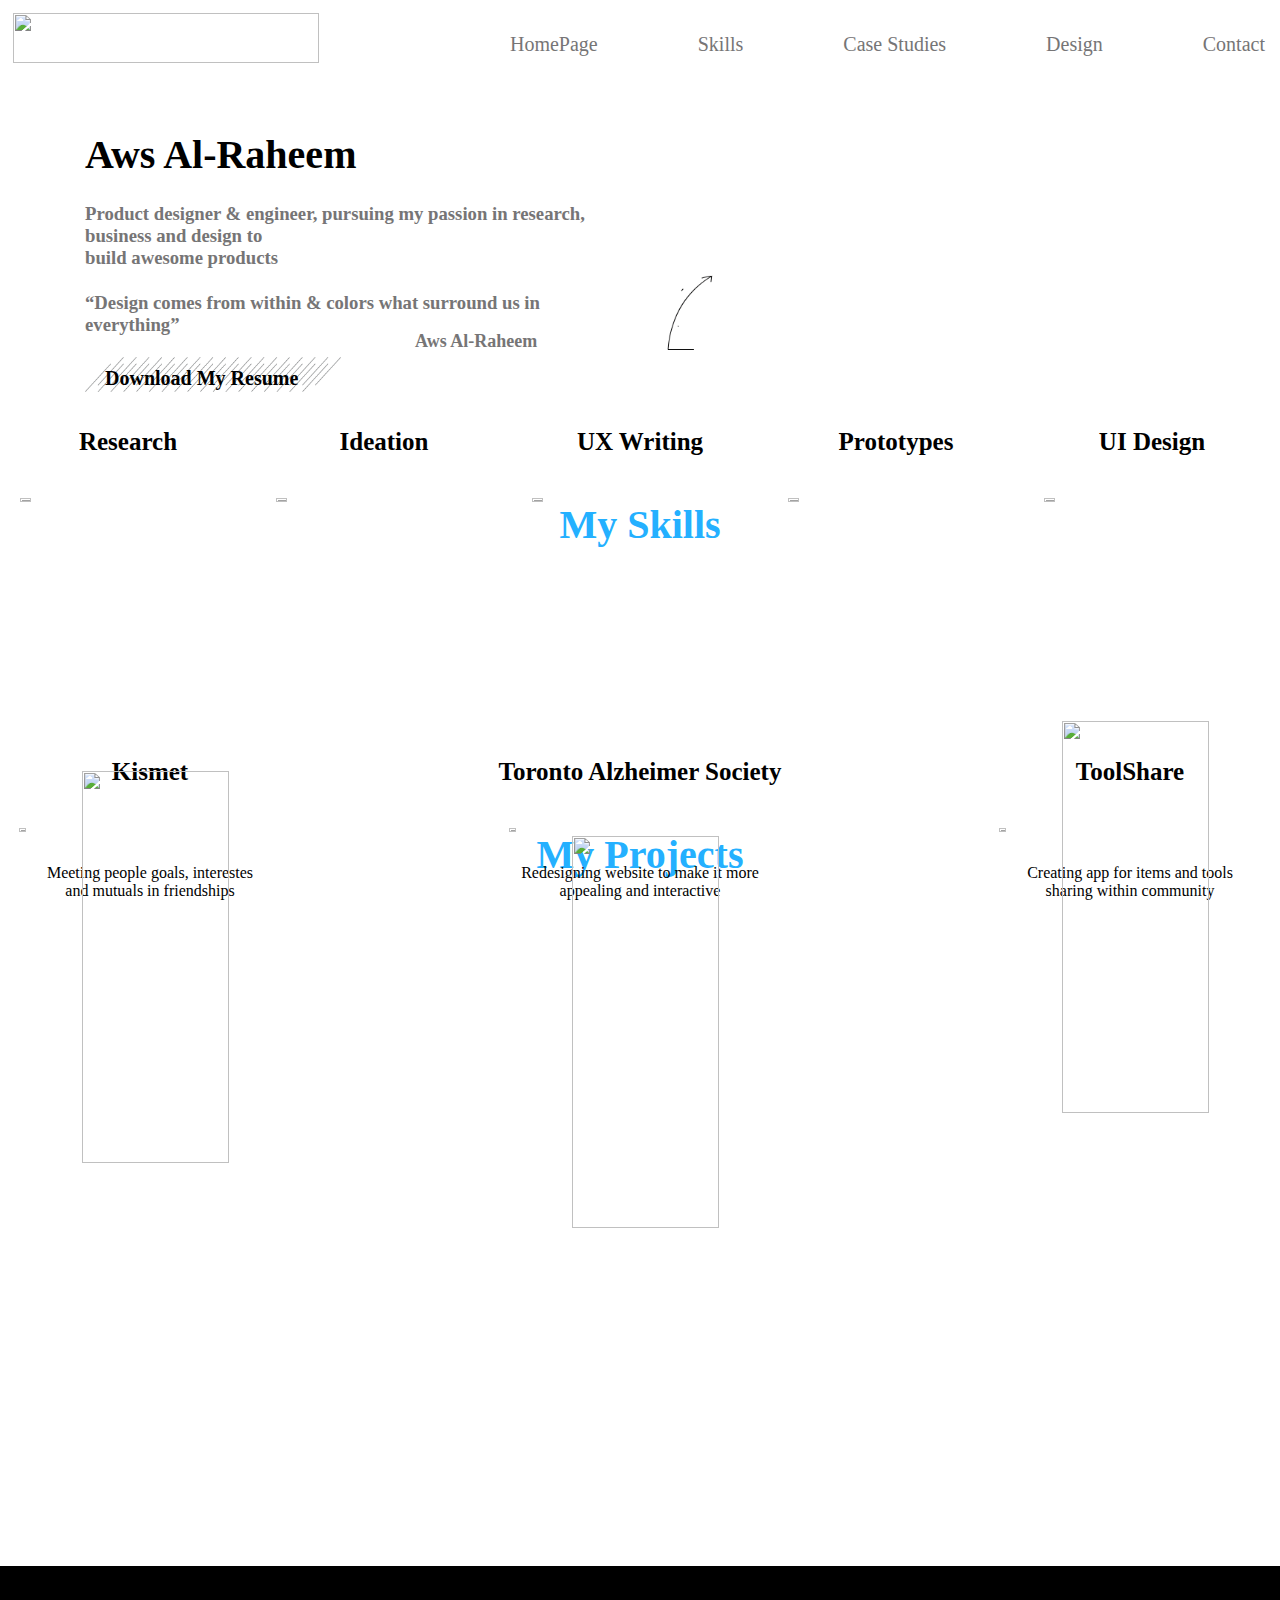
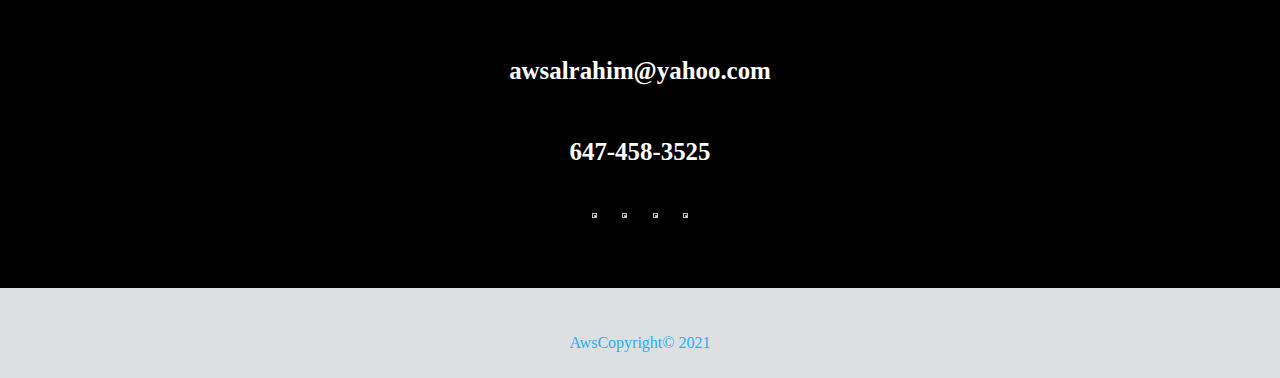
==== index.html @ 3f3c2563 "New Changes" ====
<meta http-equiv='cache-control' content='no-cache'> 
<meta http-equiv='expires' content='0'> 
<meta http-equiv='pragma' content='no-cache'>
<!DOCTYPE html>
<html>
<head>
  <title> Aws Website </title>
    <link href="css/style.css" rel="stylesheet" type="text/css">

<script src="https://code.jquery.com/jquery-3.5.0.js"></script>


    <script type="text/javascript" src="js/index.js"></script>


</head>
    <body>
       <section id="allTop">
        <header class="navigation">
    		<div class="logo">
    			<img src="images/LogoN.svg" height="100%">
    		</div>
    		<nav>
    			
    				<a href="index.html"> HomePage </a>
    				<a href="skills.html"> Skills </a>
                    <div class="dropdown">
                    Case Studies
                    <div class="dropdown-content">
                    <a href="Kismet.html"> kismet </a>
                    <a href="Alz.html"> Toronto Alzheimer Society </a>
                    <a href="ToolShare.html"> ToolShare </a>
                    </div>
                    </div>
                    <a href="design.html"> Design  </a>
    				<a href="#contact"> Contact </a>
    			
    		</nav>
    	</header>

        <section class="herolmg">
            <div> 
                    <h1> Aws Al-Raheem </h1>
                    <h3> Product designer & engineer, pursuing my passion in research, business and design to <br> build awesome products
                    </h3>
                    <br>
                    <h3>
                        “Design comes from within & colors what surround us in everything”
                    </h3>
                    <h6> Aws Al-Raheem </h6>
                    <div>
                    <img src="images/buttonBg.png" class="buttonBg">
                    <h4 class="RS"> <a href="https://drive.google.com/file/d/1uNgOQWkAwRAryi5BASYyyR2ioVtMFkZ4/view?usp=sharing">
                    Download My Resume
                     </a> </h4>
                     </div>
            </div>
                    <img src="images/Hero_Animate.gif" class="hero">
            </section>
    </section>

            <section class="mySkills">

            <h2> My Skills </h2>

            <div class="illus">
            <div class="card"> <h5> <a href="skills.html#skillsResearch">  Research </a> </h5>
                <img src="images/iconR.svg" height="20%">
            </div>

            <div class="card"> <h5> <a href="skills.html#skillsIdeation">  Ideation </a> </h5>
                <img src="images/iconI.svg" height="20%">
            </div>

            <div class="card"> <h5> <a href="skills.html#skillsInfo">  UX Writing </a> </h5>
                <img src="images/iconW.svg" height="20%">
            </div>
            
            <div class="card"> <h5> <a href="skills.html#skillsPrototypes">  Prototypes </a> </h5>
                <img src="images/iconP.svg" height="20%">
            </div>

            <div class="card"> <h5> <a href="skills.html#skillsUI">  UI Design </a> </h5>
                <img src="images/iconUI.svg" height="20%">
            </div>

            </div>
        </section>


<div class="myProjects">
            <h2> My Projects </h2>
                 <div class="illus">
                <div class="card"> <h5> <a href="Kismet.html">  Kismet </a> </h5>
                <img src="images/iconK.svg" height="15%">
                <p> Meeting people goals, interestes <br> and mutuals in friendships </p>
            </div>

            <div class="card"> <h5> <a href="Alz.html">  Toronto Alzheimer Society </a> </h5>
                <img src="images/iconA.svg" height="15%">
            <p> Redesigning website to make it more appealing and interactive</p>
            </div>

            <div class="card"> <h5> <a href="ToolShare.html">  ToolShare </a> </h5>
                <img src="images/iconT.svg" height="15%">
            <p> Creating app for items and tools <br> sharing within community</p>
            </div>
</div>

<div class="projectsImg">

            <div class="card"> 
                    <img src="images/homepageK.png" class="imagePK">
            </div>

            <div class="card"> 
                    <img src="images/homepageALZ.png" class="imagePA">
            </div>

            <div class="card"> 
                    <img src="images/homepageTS.png" class="imagePT">
            </div>
</div>

       <!-- Footer -->
<footer id="contact">
  <div class="Mail">
    <h5>
        awsalrahim@yahoo.com
    </h5>
  </div>
  <div class="Mob">
    <h5 class="hMob">
        647-458-3525
    </h5>
  </div>
  <div class="Soc">
    <a href="https://www.linkedin.com/in/aws-al-raheem/" class="linkS"> <img src="images/LinW.svg" width="50%"> </a>
    <a href="https://www.instagram.com/aws_uxdesign/" class="linkS"> <img src="images/InsW.svg" width="50%"> </a>
    <a href="https://www.pinterest.ca/aalraheem" class="linkS"> <img src="images/PinW.svg" width="50%"> </a>
    <a href="https://medium.com/@awsius" class="linkS"> <img src="images/MedW.svg" width="50%"> </a>
  </div>

</footer>

  <!-- Copyright -->
  <div class="copyright">

  <p> AwsCopyright© 2021 </p>

  </div>
  <!-- Copyright -->
<!-- Footer -->

	</body>
</html>
---- css/style.css ----
body {
      margin: 0px;
      max-width: 100%;
      overflow-x: hidden;
}

body a:hover{
       color: #24B0FF;
}

body a:click{
       color: black;
}

#allTop {
             background-image: url("../images/heroGlass.png");
             background-size: 1440px;
             background-repeat: no-repeat;
             background-position-x: center;
             margin-top: -50px;
             margin-right: -50px;
}


.logo {
    width: 23%;
    height: 50px;
    padding: 1%;
    text-align: left;
    margin-top: 50px;
}

.navigation {
             display: flex;
             justify-content: space-between;
}

nav {
     display: flex;
     color: #767576;
     margin-top: 33px;
     margin-right: 15px;
}

nav a {
    padding: 50px;
    font-size: 20px;
    font-family: Inter;
    color: #767576;
}

a{
  text-decoration: none;
}


.dropdown {
    padding: 50px;
    font-size: 20px;
    font-family: Inter;
    color: #767576;
}

/* The container <div> - needed to position the dropdown content */
.dropdown {
  position: relative;
  display: inline-block;
}

/* Dropdown Content (Hidden by Default) */
.dropdown-content {
  display: none;
  position: absolute;
  background-color: #f1f1f1;
  min-width: 160px;
  box-shadow: 0px 8px 16px 0px rgba(0,0,0,0.2);
  z-index: 1;
}

/* Links inside the dropdown */
.dropdown-content a {
  color: black;
  padding: 12px 16px;
  text-decoration: none;
  display: block;
}

/* Change color of dropdown links on hover */
.dropdown-content a:hover {background-color: #ddd;}

/* Show the dropdown menu on hover */
.dropdown:hover .dropdown-content {display: block;}

/* Change the background color of the dropdown button when the dropdown content is shown */
.dropdown:hover .dropbtn {background-color: #3e8e41;}

.herolmg {
          display: flex;
          height: 400px;
          padding: 25px; 
          margin-top: -50px ;  
          justify-content: space-around; 
}


.mySkills {
          height: 450px;
          justify-content: space-around;
          color: black;

}

.illus {
          display: flex;  
          justify-content: space-around;
          color: black;
          justify-content: space-between;
          margin-top: -200px;
}                                                                               

.card {   display: flex;
          width: 300px;
          flex-direction: column;
          justify-content: center;
          text-align: center;
}

.myProjects {
          height: 450px;
          justify-content: space-around;
          margin-top: -120px;

}

.projectsImg {
          height: 800px;
          justify-content: space-between;
          margin-top: -120px;
          display: flex;  
          color: black;
          margin-top: -200px;

}

h1 {
    font-size: 40px;
    font-family: Lato regular;
    margin-left: 60px;
    margin-top: 50px;
    margin-bottom: 25px;
}

h2 {
    font-size: 40px;
    text-align: center;
    font-family: Lato;
    padding: 5px;
    color: #24B0FF;
    margin-top: -10px;
}

h3{
    margin-left: 60px;
    font-family: inter thin;
    margin-top: 0px;
    margin-bottom: 5px;
    color: #767576;
}

h6 {
    font-size: 18px;
    margin: 5px;
}

h4 a{
     color: black;
}

h5 a{ 
      color: black;
       }

h6 a{
     color: #0071a1;
     font-family: inter;
}

.Projects h3 {
             color: #0071a1;
             font-size: 40px;
             font-family: lato;
             text-align: center;
             margin: 100px 0px 25px 0px;
}

#allTop h4{
           font-family: Perpetua;
           font-size: 20px;
           margin-left: 80px;
           margin-top: -25px;
}

.Projects h4 {
             color: black;
             font-size: 22px regular;
             font-family: inter;
             text-align: center;
}

.illus h5 {
    text-align: center;
    font-size: 25px;
    font-family: Lato;
}



#allTop h6{
           font-family: Kunstler Script thin;
           margin-left: 390px;
           margin-top: -10px;
           color: #767576;
}

p{
    font-family: inter;
}

.buttonBg {
           width: 45%;
           margin-left: 60px;
}

.imagePK {
          margin-top: -130px;
          width: 70%;
          margin-left: 50px;
}

.imagePA {
          margin-top: 0px;
          width: 70%;
          margin-left: 50px;
}

.imagePT {
          margin-top: -230px;  
          width: 70%; 
          margin-left: 50px;
}

footer {
        background-color: #000000;
        margin: 50px 0px 0px -50px;
        padding: 50px;
        background-repeat: no-repeat;
        background-size: 100%;
        text-align: center;
        color: white;
        margin-right: -50px;
        font-size: 30px;
        font-family: inter;
}

.Mail {
      display: flex;
      justify-content: center;
      margin-bottom: -30px;
}

.Mob {
      display: flex;
      justify-content: center;
}


.Soc {
      display: flex;
      justify-content: center;
}

.linkS {
        margin: 0.4%;
}

.copyright {
         background-color: #DEDFE0;
         height: 60px;
         color: #24B0FF;
         text-align: center;
         font-family: Lato;
         padding: 30px 0px 0px 0px;
         margin-right: -50px;
}

.copyright p{
             margin-left: -50px;
}
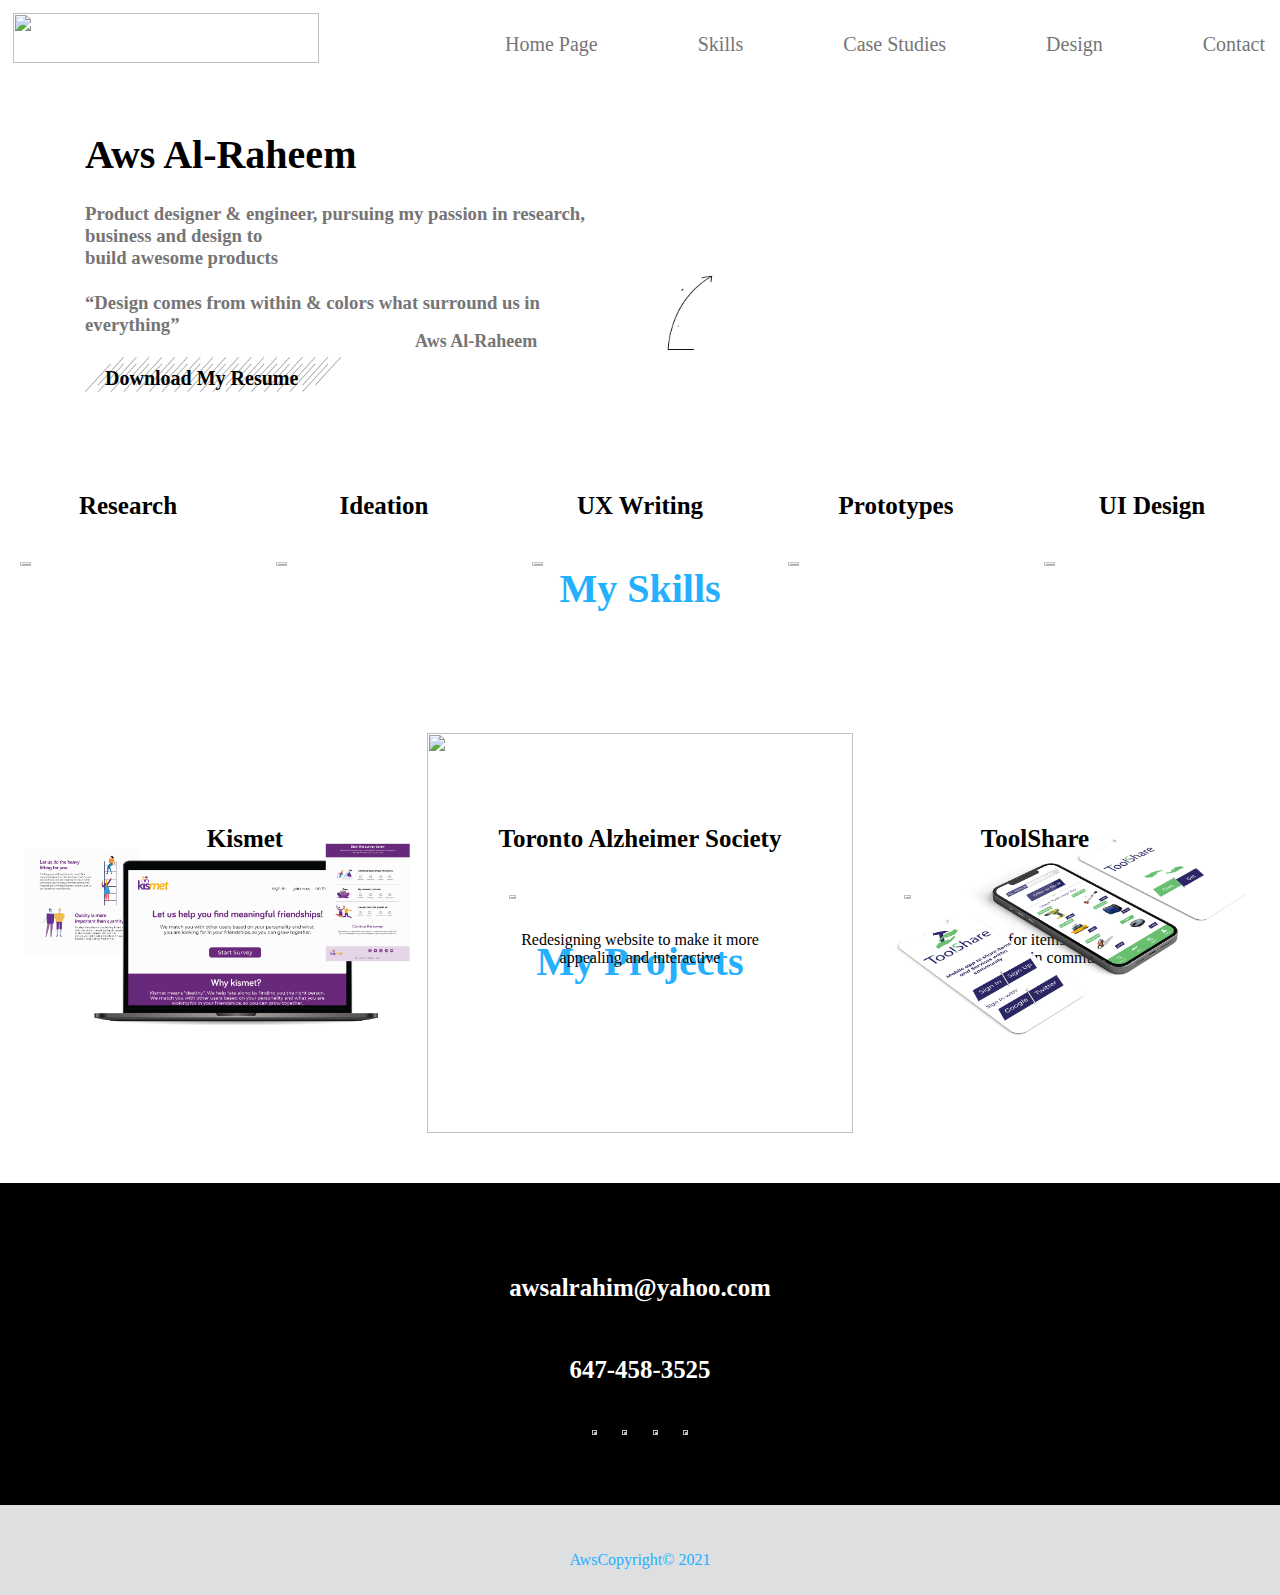
==== commit ad66441e: "New Updates 31/1" ====
--- a/index.html
+++ b/index.html
@@ -22,14 +22,14 @@
     		</div>
     		<nav>
     			
-    				<a href="index.html"> HomePage </a>
+    				<a href="index.html"> Home Page </a>
     				<a href="skills.html"> Skills </a>
                     <div class="dropdown">
                     Case Studies
                     <div class="dropdown-content">
                     <a href="Kismet.html"> kismet </a>
-                    <a href="Alz.html"> Toronto Alzheimer Society </a>
-                    <a href="ToolShare.html"> ToolShare </a>
+                    <a href="ALZ.html"> Toronto Alzheimer Society </a>
+                    <a href="TOOLSHARE.html"> ToolShare </a>
                     </div>
                     </div>
                     <a href="design.html"> Design  </a>
@@ -90,10 +90,10 @@
 
 <div class="myProjects">
             <h2> My Projects </h2>
-                 <div class="illus">
+                 <div class="illus2">
                 <div class="card"> <h5> <a href="Kismet.html">  Kismet </a> </h5>
                 <img src="images/iconK.svg" height="15%">
-                <p> Meeting people goals, interestes <br> and mutuals in friendships </p>
+                <p> Making friends with mutual goals, interests and personalities</p>
             </div>
 
             <div class="card"> <h5> <a href="Alz.html">  Toronto Alzheimer Society </a> </h5>
@@ -103,22 +103,22 @@
 
             <div class="card"> <h5> <a href="ToolShare.html">  ToolShare </a> </h5>
                 <img src="images/iconT.svg" height="15%">
-            <p> Creating app for items and tools <br> sharing within community</p>
+            <p> Creating app for items and services <br> sharing within community</p>
             </div>
 </div>
 
 <div class="projectsImg">
 
-            <div class="card"> 
-                    <img src="images/homepageK.png" class="imagePK">
+            <div class="cardP">
+                    <img src="images/mockupK.png" class="imagePK">
             </div>
 
-            <div class="card"> 
-                    <img src="images/homepageALZ.png" class="imagePA">
+            <div class="cardP"> 
+                    <img src="images/mockupALZ.png" class="imagePA">
             </div>
 
-            <div class="card"> 
-                    <img src="images/homepageTS.png" class="imagePT">
+            <div class="cardP"> 
+                    <img src="images/mockupTS.png" class="imagePT">
             </div>
 </div>
 
--- a/css/style.css
+++ b/css/style.css
@@ -71,18 +71,18 @@
 .dropdown-content {
   display: none;
   position: absolute;
-  background-color: #f1f1f1;
-  min-width: 160px;
-  box-shadow: 0px 8px 16px 0px rgba(0,0,0,0.2);
+  min-width: 200px;
   z-index: 1;
 }
 
 /* Links inside the dropdown */
 .dropdown-content a {
   color: black;
-  padding: 12px 16px;
+  padding: 5px 7px;
   text-decoration: none;
   display: block;
+  font-size: 17px;
+  border-bottom: 1px solid;
 }
 
 /* Change color of dropdown links on hover */
@@ -102,11 +102,11 @@
           justify-content: space-around; 
 }
 
-
 .mySkills {
           height: 450px;
           justify-content: space-around;
           color: black;
+          margin-top: 5%;
 
 }
 
@@ -116,7 +116,17 @@
           color: black;
           justify-content: space-between;
           margin-top: -200px;
-}                                                                               
+}
+
+
+.illus2{
+          display: flex;  
+          justify-content: space-around;
+          color: black;
+          justify-content: space-evenly;
+          margin-top: -240px;
+}
+
 
 .card {   display: flex;
           width: 300px;
@@ -127,19 +137,25 @@
 
 .myProjects {
           height: 450px;
-          justify-content: space-around;
-          margin-top: -120px;
+          justify-content: space-evenly;
+          margin-top: -6%;
 
 }
 
 .projectsImg {
-          height: 800px;
-          justify-content: space-between;
-          margin-top: -120px;
+          height: 400px;
+          justify-content: space-evenly;
           display: flex;  
           color: black;
-          margin-top: -200px;
-
+          margin-top: -250px;
+
+}
+
+.cardP {   display: flex;
+          width: 500px;
+          flex-direction: column;
+          justify-content: center;
+          text-align: center;
 }
 
 h1 {
@@ -213,6 +229,12 @@
     font-family: Lato;
 }
 
+.illus2 h5 {
+    text-align: center;
+    font-size: 25px;
+    font-family: Lato;
+}
+
 
 
 #allTop h6{
@@ -232,21 +254,21 @@
 }
 
 .imagePK {
-          margin-top: -130px;
-          width: 70%;
-          margin-left: 50px;
+          margin-top: 20px;
+          width: 91%;
+          margin-left: 25px;
 }
 
 .imagePA {
           margin-top: 0px;
-          width: 70%;
-          margin-left: 50px;
+          width: 100%;
+          margin-left: 0px;
 }
 
 .imagePT {
-          margin-top: -230px;  
-          width: 70%; 
-          margin-left: 50px;
+          margin-top: 0px;  
+          width: 90%; 
+          margin-left: 25px;
 }
 
 footer {
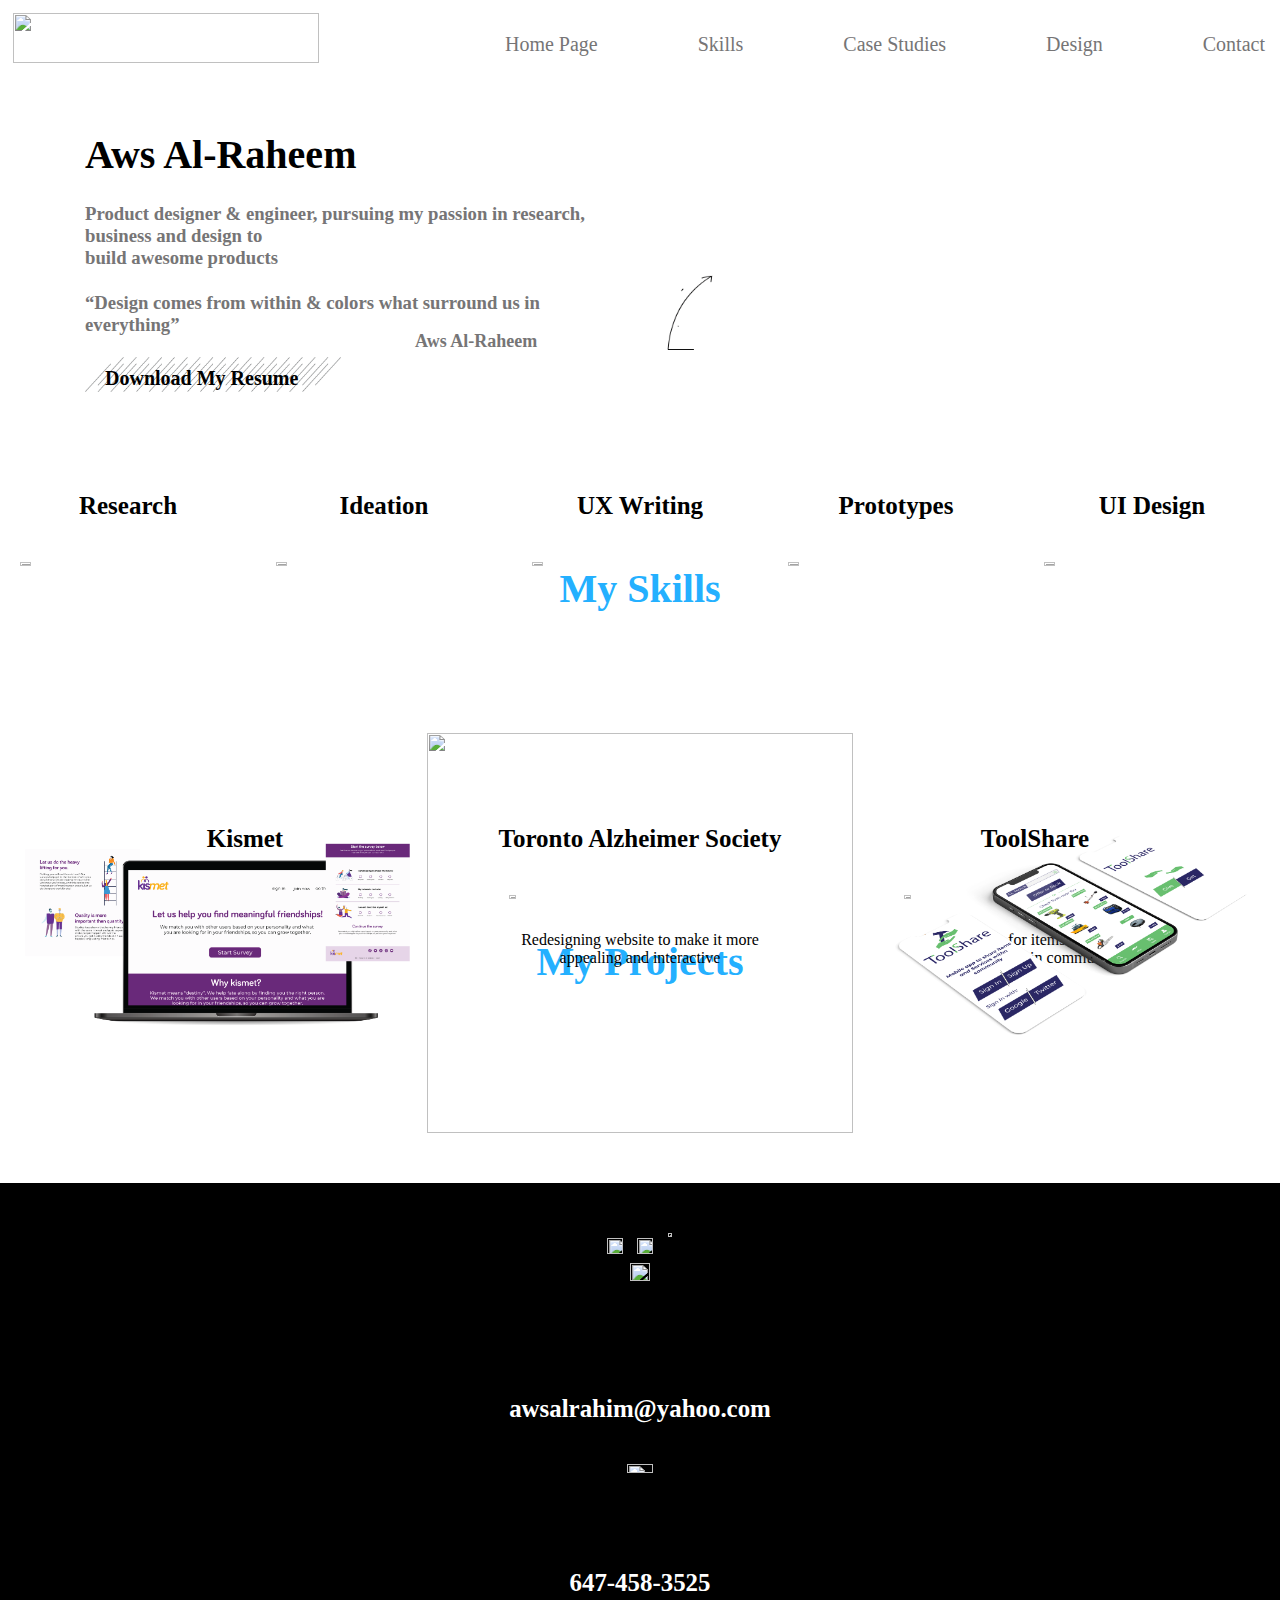
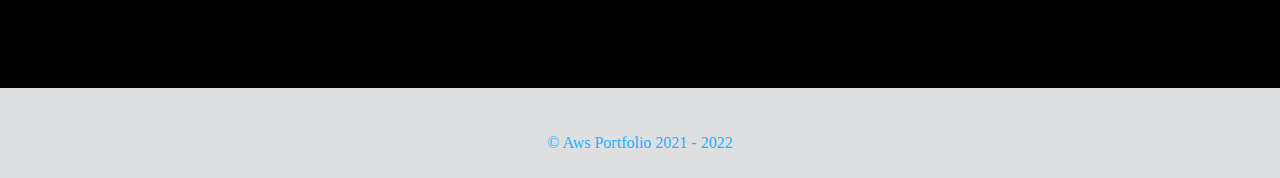
==== commit 2d7f0a37: "Resume Link Update" ====
--- a/index.html
+++ b/index.html
@@ -50,7 +50,7 @@
                     <h6> Aws Al-Raheem </h6>
                     <div>
                     <img src="images/buttonBg.png" class="buttonBg">
-                    <h4 class="RS"> <a href="https://drive.google.com/file/d/1uNgOQWkAwRAryi5BASYyyR2ioVtMFkZ4/view?usp=sharing">
+                    <h4 class="RS"> <a href="https://drive.google.com/file/d/1Q3GQJCObKP7v-r8GgvjfImMaF0Z6QRyA/view?usp=sharing">
                     Download My Resume
                      </a> </h4>
                      </div>
@@ -122,31 +122,36 @@
             </div>
 </div>
 
-       <!-- Footer -->
+<!-- Footer -->
 <footer id="contact">
-  <div class="Mail">
-    <h5>
+
+   <div class="Soc">
+    <a href="https://www.linkedin.com/in/aws-al-raheem/" class="Links"> <img src="images/LinW.svg" width="90%"> </a>
+    <a href="https://www.instagram.com/aws_uxdesign/" class="Links"> <img src="images/InsW.svg" width="90%"> </a>
+
+   <a href="https://aws-star.github.io/innovi/" class=" ii"> <img src="images/ii.svg" width="25%"> </a>
+   </div>
+<div class="EP">
+  <div class="Con">
+    <img src="images/email.png" width="12.5%" height="20%" class="eImg">
+    <h5 class="Em">
         awsalrahim@yahoo.com
     </h5>
-  </div>
-  <div class="Mob">
-    <h5 class="hMob">
+    </div>
+    <div class="con">
+    <img src="images/phone.png" width="14%" height="14%" class="pImg">
+    <h5 class="num">
         647-458-3525
     </h5>
   </div>
-  <div class="Soc">
-    <a href="https://www.linkedin.com/in/aws-al-raheem/" class="linkS"> <img src="images/LinW.svg" width="50%"> </a>
-    <a href="https://www.instagram.com/aws_uxdesign/" class="linkS"> <img src="images/InsW.svg" width="50%"> </a>
-    <a href="https://www.pinterest.ca/aalraheem" class="linkS"> <img src="images/PinW.svg" width="50%"> </a>
-    <a href="https://medium.com/@awsius" class="linkS"> <img src="images/MedW.svg" width="50%"> </a>
-  </div>
+</div>
 
 </footer>
 
   <!-- Copyright -->
   <div class="copyright">
 
-  <p> AwsCopyright© 2021 </p>
+  <p> © Aws Portfolio 2021 - 2022</p>
 
   </div>
   <!-- Copyright -->
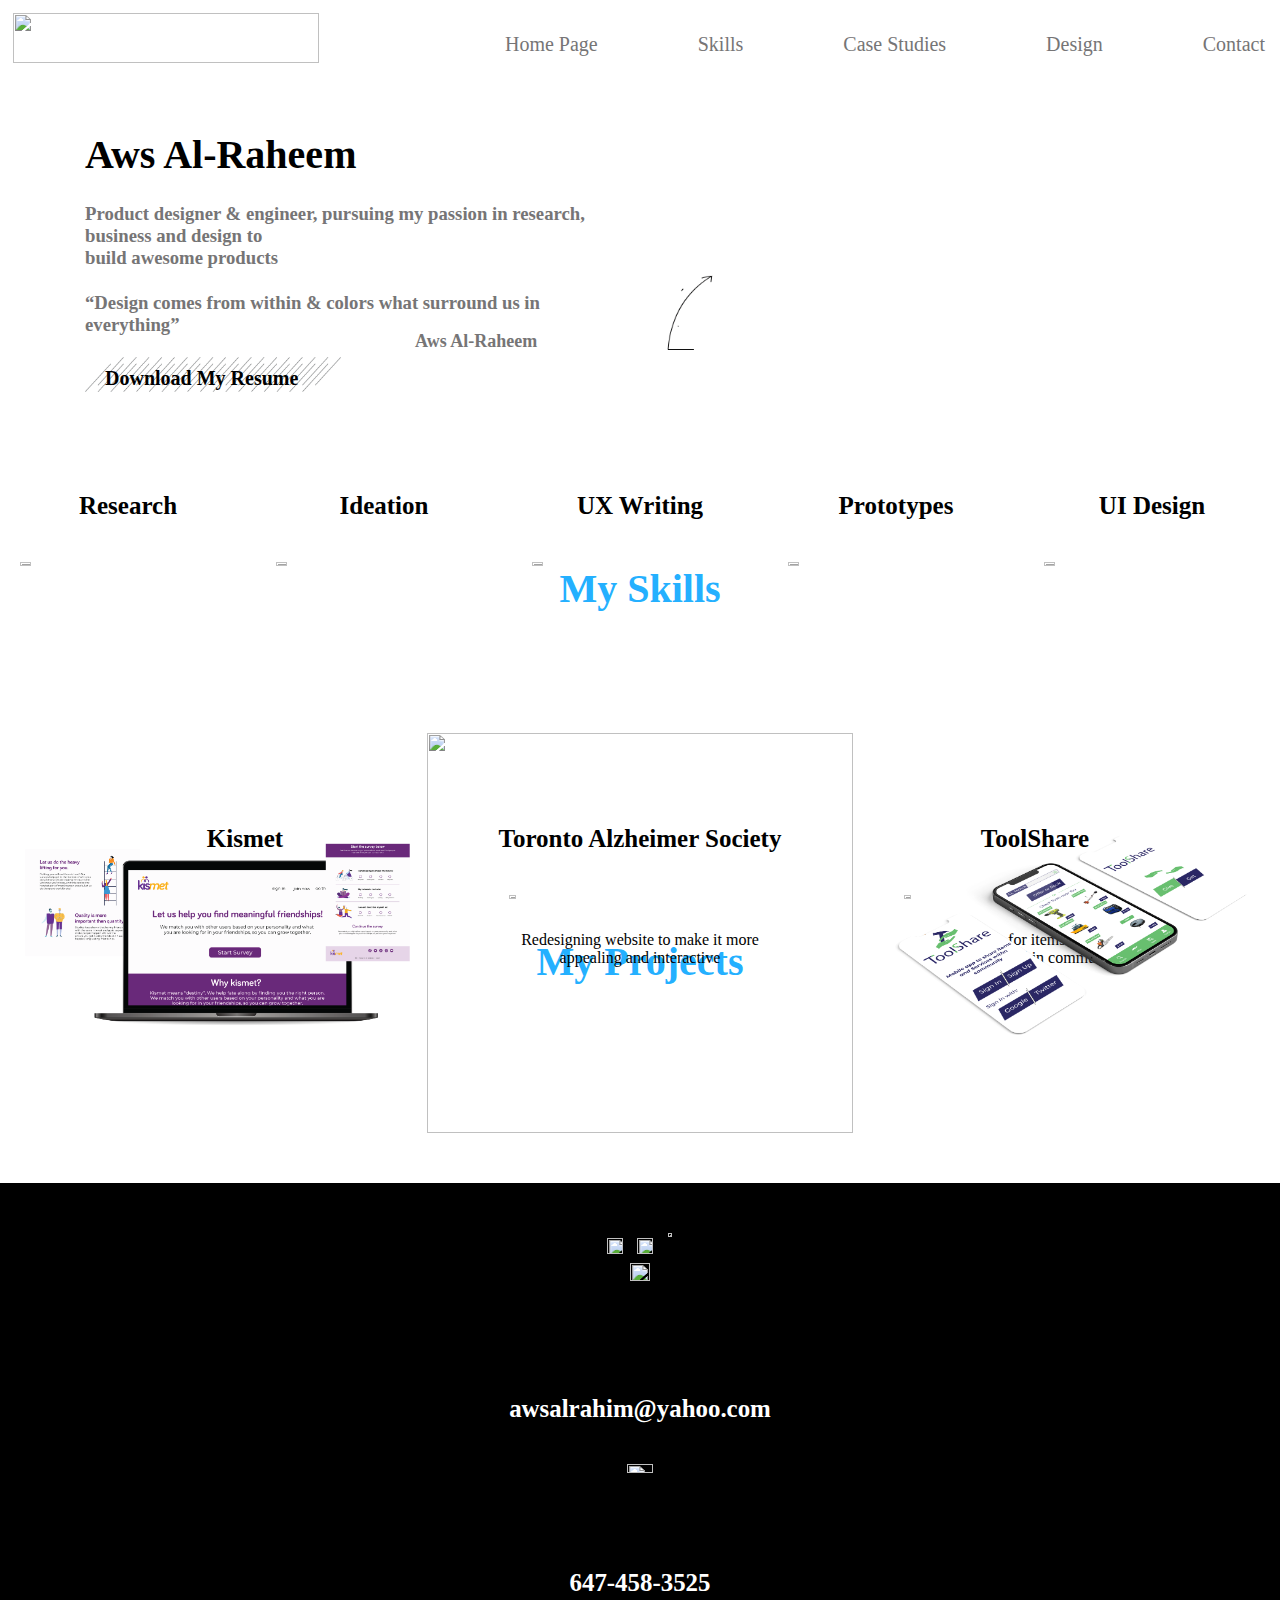
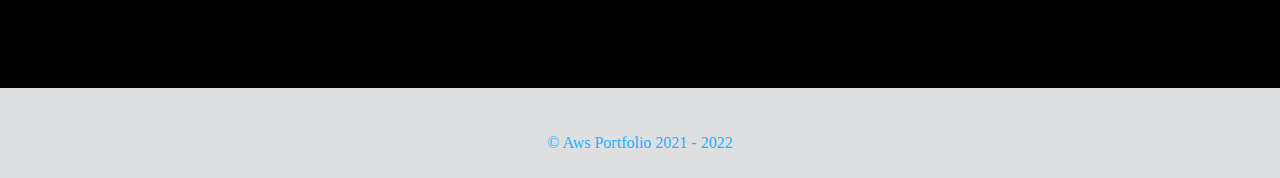
==== commit 9676e893: "8/6/2022" ====
--- a/index.html
+++ b/index.html
@@ -103,7 +103,7 @@
 
             <div class="card"> <h5> <a href="ToolShare.html">  ToolShare </a> </h5>
                 <img src="images/iconT.svg" height="15%">
-            <p> Creating app for items and services <br> sharing within community</p>
+            <p> Creating app for items and services <br> to share within community</p>
             </div>
 </div>
 
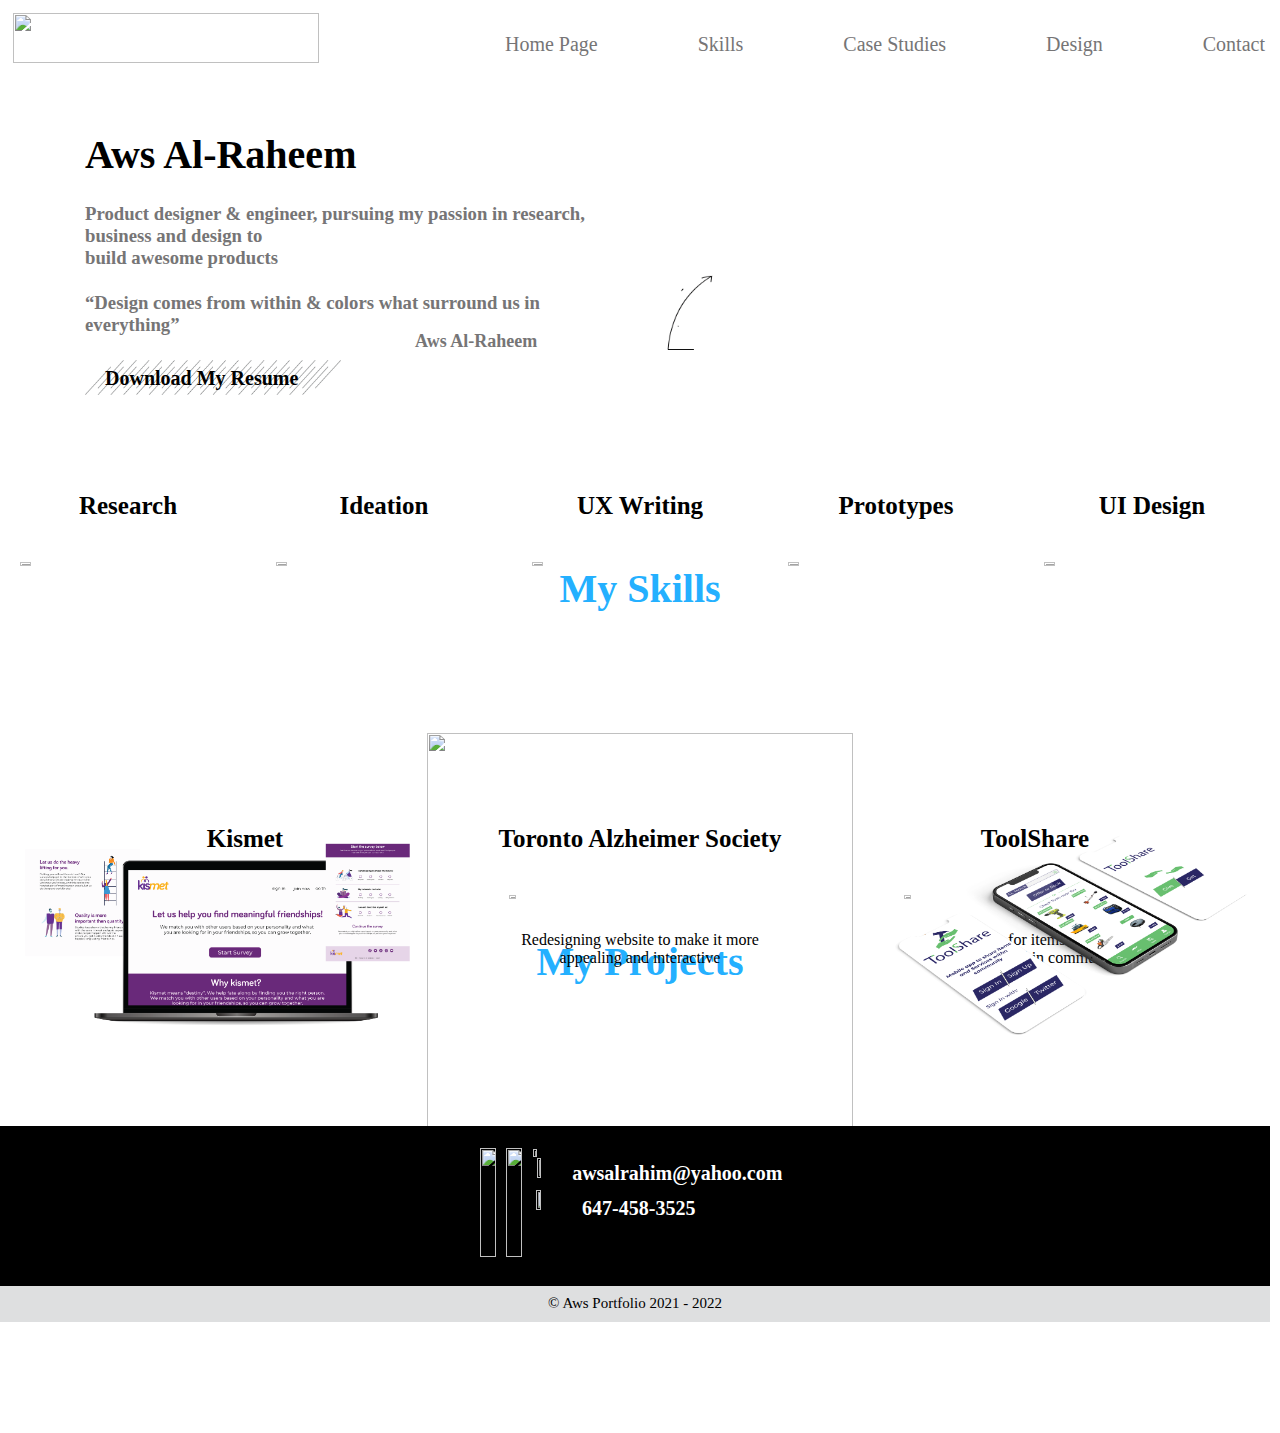
==== commit fe450496: "Responsive Start" ====
--- a/index.html
+++ b/index.html
@@ -1,6 +1,7 @@
 <meta http-equiv='cache-control' content='no-cache'> 
 <meta http-equiv='expires' content='0'> 
 <meta http-equiv='pragma' content='no-cache'>
+<meta name="viewport" content="width=device-width, initial-scale=1.0">
 <!DOCTYPE html>
 <html>
 <head>
@@ -17,13 +18,13 @@
     <body>
        <section id="allTop">
         <header class="navigation">
-    		<div class="logo">
-    			<img src="images/LogoN.svg" height="100%">
-    		</div>
-    		<nav>
-    			
-    				<a href="index.html"> Home Page </a>
-    				<a href="skills.html"> Skills </a>
+            <div class="logo">
+                <img src="images/LogoN.svg" height="100%">
+            </div>
+            <nav>
+                
+                    <a href="index.html"> Home Page </a>
+                    <a href="skills.html"> Skills </a>
                     <div class="dropdown">
                     Case Studies
                     <div class="dropdown-content">
@@ -33,10 +34,10 @@
                     </div>
                     </div>
                     <a href="design.html"> Design  </a>
-    				<a href="#contact"> Contact </a>
-    			
-    		</nav>
-    	</header>
+                    <a href="#contact"> Contact </a>
+                
+            </nav>
+        </header>
 
         <section class="herolmg">
             <div> 
@@ -92,17 +93,17 @@
             <h2> My Projects </h2>
                  <div class="illus2">
                 <div class="card"> <h5> <a href="Kismet.html">  Kismet </a> </h5>
-                <img src="images/iconK.svg" height="15%">
+                <img src="images/iconK.svg" height="15%" class="projectsIcons">
                 <p> Making friends with mutual goals, interests and personalities</p>
             </div>
 
             <div class="card"> <h5> <a href="Alz.html">  Toronto Alzheimer Society </a> </h5>
-                <img src="images/iconA.svg" height="15%">
+                <img src="images/iconA.svg" height="15%" class="projectsIconsAlZ">
             <p> Redesigning website to make it more appealing and interactive</p>
             </div>
 
             <div class="card"> <h5> <a href="ToolShare.html">  ToolShare </a> </h5>
-                <img src="images/iconT.svg" height="15%">
+                <img src="images/iconT.svg" height="15%" class="projectsIcons">
             <p> Creating app for items and services <br> to share within community</p>
             </div>
 </div>
@@ -123,7 +124,8 @@
 </div>
 
 <!-- Footer -->
-<footer id="contact">
+<footer>
+<div id="contact">
 
    <div class="Soc">
     <a href="https://www.linkedin.com/in/aws-al-raheem/" class="Links"> <img src="images/LinW.svg" width="90%"> </a>
@@ -146,7 +148,7 @@
   </div>
 </div>
 
-</footer>
+</div>
 
   <!-- Copyright -->
   <div class="copyright">
@@ -154,8 +156,10 @@
   <p> © Aws Portfolio 2021 - 2022</p>
 
   </div>
+</footer>
+
   <!-- Copyright -->
 <!-- Footer -->
 
-	</body>
-</html>
+    </body>
+</html>--- a/css/style.css
+++ b/css/style.css
@@ -94,6 +94,7 @@
 /* Change the background color of the dropdown button when the dropdown content is shown */
 .dropdown:hover .dropbtn {background-color: #3e8e41;}
 
+
 .herolmg {
           display: flex;
           height: 400px;
@@ -213,7 +214,7 @@
            font-family: Perpetua;
            font-size: 20px;
            margin-left: 80px;
-           margin-top: -25px;
+           margin-top: -28px;
 }
 
 .Projects h4 {
@@ -251,6 +252,7 @@
 .buttonBg {
            width: 45%;
            margin-left: 60px;
+           margin-top: 0.5%;
 }
 
 .imagePK {
@@ -271,50 +273,160 @@
           margin-left: 25px;
 }
 
-footer {
+#contact {
         background-color: #000000;
-        margin: 50px 0px 0px -50px;
-        padding: 50px;
-        background-repeat: no-repeat;
-        background-size: 100%;
-        text-align: center;
         color: white;
-        margin-right: -50px;
-        font-size: 30px;
-        font-family: inter;
-}
-
-.Mail {
+        display: flex;
+        justify-content: center;
+        height: 160px;
+        width: 1270px;
+        position: relative; top: -7px;
+}
+
+#contact h5 {
+             font-size: 20px;
+             font-family: inter;
+}
+
+.EP {
+     margin-top: 2.5%;
+     margin-right: 2%;
+}
+
+.Con {
       display: flex;
-      justify-content: center;
-      margin-bottom: -30px;
-}
-
-.Mob {
-      display: flex;
-      justify-content: center;
-}
-
+      margin-bottom: 2%;
+}
+
+.Em {
+     margin: 2% 0% 0% 6.5%;
+}
+
+.pImg {
+     margin-left: -0.5%;
+}
+
+.num {
+      margin: 3% 0% 0% 6%;
+}
 
 .Soc {
       display: flex;
-      justify-content: center;
-}
-
-.linkS {
-        margin: 0.4%;
+      margin: 1.5% 0% 0% 0%;
+}
+
+.ii {
+     margin-top: 6.1%;
+     margin-left: 6.3%;
+}
+
+
+.LinkS {
+        margin: 5%;
 }
 
 .copyright {
          background-color: #DEDFE0;
-         height: 60px;
-         color: #24B0FF;
+         height: 40px;
+         width: 1270px;
          text-align: center;
-         font-family: Lato;
-         padding: 30px 0px 0px 0px;
-         margin-right: -50px;
+         margin: -2% 0% 0% 0%;
 }
 
 .copyright p{
-             margin-left: -50px;
-}
+             padding-top: 1%;
+             color: #000000;
+             font-size: 15px;
+             font-family: inter;
+}
+
+@media only screen and (max-width: 600px) {
+            .herolmg {
+                display: inline-table;;
+            }
+            .buttonBg{
+                width: 45%;
+            }
+            .heroPar {
+                width: 520px;
+            }
+            nav{
+                display: none;
+                margin-top: 3%;
+                justify-content: left;
+            }
+            nav a{
+                padding-left: 0px;
+                font-size: 15px;
+            }
+            .hero{
+                width: 100%;
+                margin-top: -20%;
+                margin-left: -1%;
+            }
+            #allTop {
+                background-size: 1600px;
+                width: 600px ;
+            }
+            .dropdown{
+                font-size: 15px;
+            }
+                        .mySkills h2{
+                margin-top: -80px;
+            }
+            .illus{
+                margin-top: -40%;
+                justify-content: space-between;
+                margin-left: -110%;
+            }
+            .mySkills{
+                margin-top: 10%;
+                margin-left: 0%;
+            }
+            .card{
+                margin: 7%;
+            }
+            .mySkills h5{
+                font-size: 20px;
+            }
+            .skillsIcon {
+                 margin-top: -31%;
+            }
+            .myProjects{
+                margin-top: -55%;
+            }
+
+            .myProjects h2{
+            }
+
+            .illus2{
+                margin-top: -15%;
+                display: inline-table;
+            }
+
+            .projectsImg{
+                display: none;
+            }
+            .projectsIcons{
+                width: 50%;
+                margin-left: 25%;
+            }
+            .projectsIconsAlZ{
+                width: 25%;
+                margin-left: 35%;
+            }
+            #contact {
+                width: 600px;
+                display: inline-table;
+                position: relative; top: 7px;
+            }
+            .copyright{
+                width: 600px;
+            }
+            .Soc {
+                  margin-left: 20%;
+            }
+            .Ep {
+                  margin-left: 25%;
+            }
+}
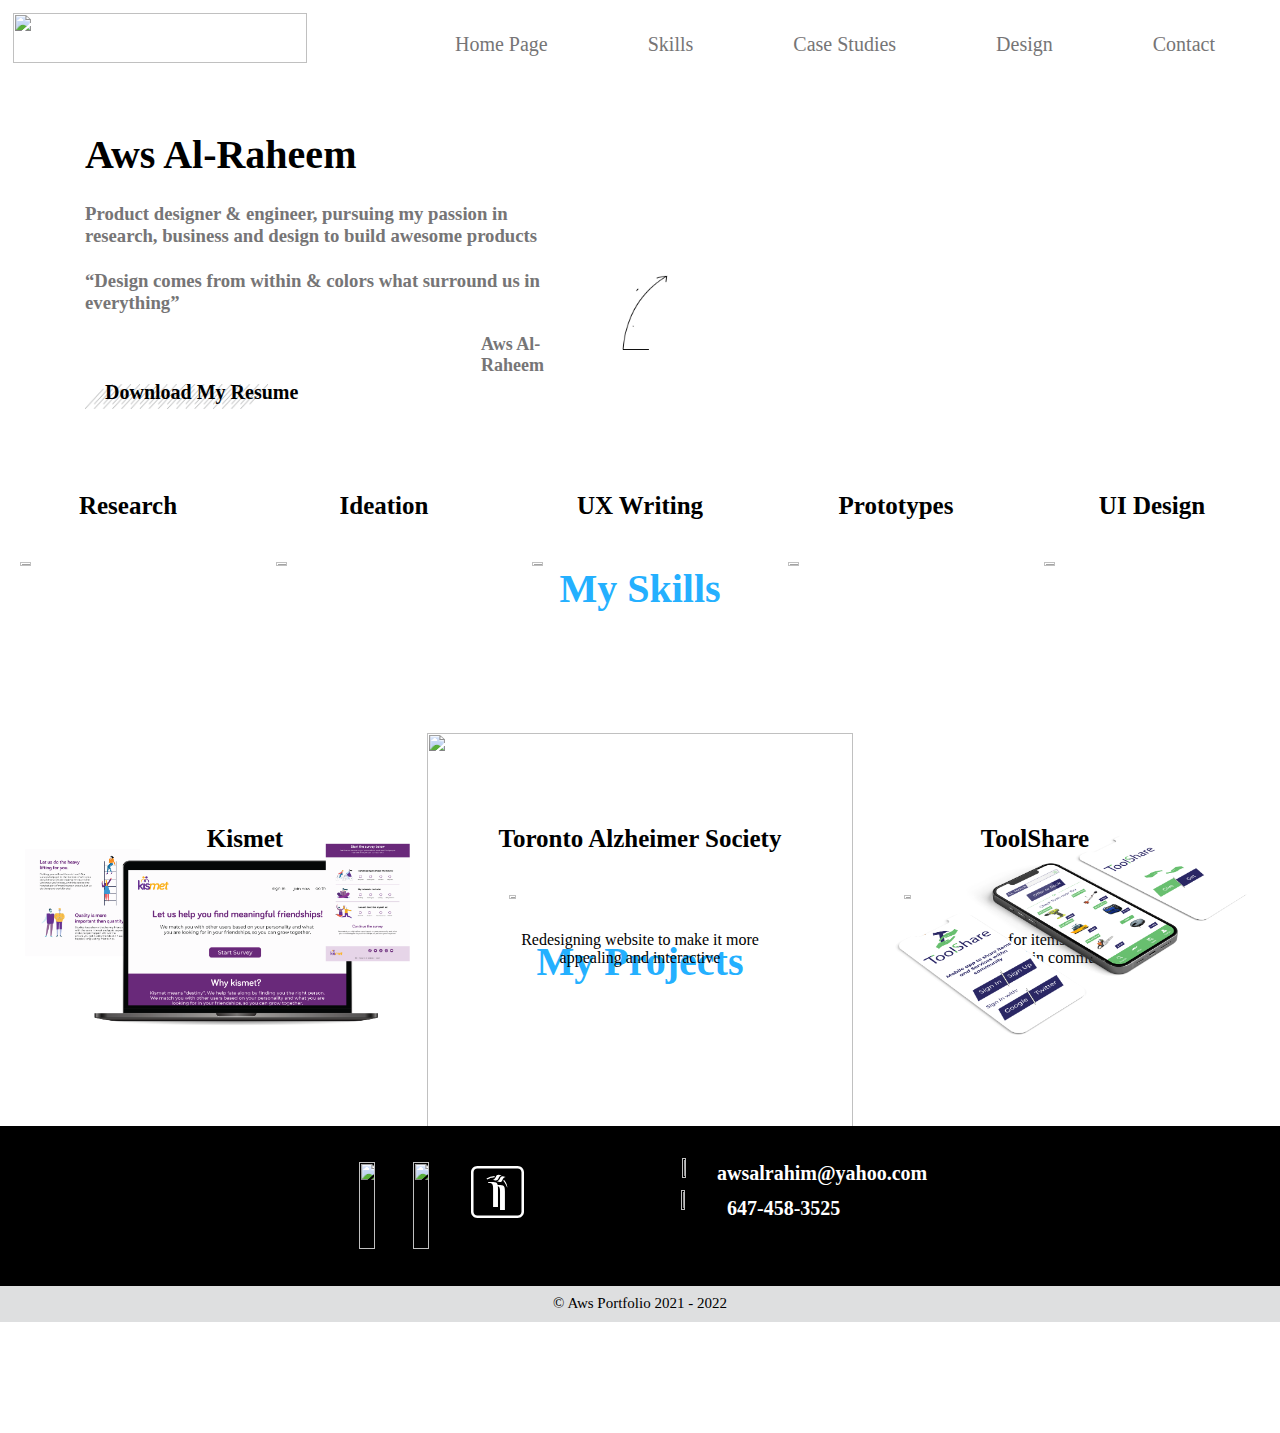
==== commit 6cfc14cc: "Some Updates" ====
--- a/index.html
+++ b/index.html
@@ -42,7 +42,7 @@
         <section class="herolmg">
             <div> 
                     <h1> Aws Al-Raheem </h1>
-                    <h3> Product designer & engineer, pursuing my passion in research, business and design to <br> build awesome products
+                    <h3> Product designer & engineer, pursuing my passion in research, business and design to build awesome products
                     </h3>
                     <br>
                     <h3>
@@ -94,15 +94,15 @@
                  <div class="illus2">
                 <div class="card"> <h5> <a href="Kismet.html">  Kismet </a> </h5>
                 <img src="images/iconK.svg" height="15%" class="projectsIcons">
-                <p> Making friends with mutual goals, interests and personalities</p>
+                <p> Making friends with mutual goals, <br>interests and personalities</p>
             </div>
 
-            <div class="card"> <h5> <a href="Alz.html">  Toronto Alzheimer Society </a> </h5>
+            <div class="card"> <h5> <a href="ALZ.html">  Toronto Alzheimer Society </a> </h5>
                 <img src="images/iconA.svg" height="15%" class="projectsIconsAlZ">
-            <p> Redesigning website to make it more appealing and interactive</p>
+            <p> Redesigning website to make it more <br> appealing and interactive</p>
             </div>
 
-            <div class="card"> <h5> <a href="ToolShare.html">  ToolShare </a> </h5>
+            <div class="card"> <h5> <a href="TOOLSHARE.html">  ToolShare </a> </h5>
                 <img src="images/iconT.svg" height="15%" class="projectsIcons">
             <p> Creating app for items and services <br> to share within community</p>
             </div>
--- a/css/style.css
+++ b/css/style.css
@@ -10,6 +10,17 @@
 
 body a:click{
        color: black;
+}
+
+@font-face {
+  font-family: "KUNSTLER";
+src: url("css/fonts/KUNSTLER.eot");
+  src: url("css/fonts/KUNSTLER.eot") format("embedded-opentype"), 
+url("css/fonts/KUNSTLER.ttf") format("truetype"), url("css/fonts/gothic.woff") 
+format("woff"), url("css/fonts/KUNSTLER.woff") format("woff"), 
+url("css/fonts/KUNSTLER.svg") format("svg");
+  font-weight: normal;
+  font-style: normal; 
 }
 
 #allTop {
@@ -18,7 +29,6 @@
              background-repeat: no-repeat;
              background-position-x: center;
              margin-top: -50px;
-             margin-right: -50px;
 }
 
 
@@ -40,6 +50,7 @@
      color: #767576;
      margin-top: 33px;
      margin-right: 15px;
+     white-space: nowrap;
 }
 
 nav a {
@@ -233,17 +244,17 @@
 .illus2 h5 {
     text-align: center;
     font-size: 25px;
-    font-family: Lato;
+    font-family: Kunstler, Lato;
 }
 
 
 
 #allTop h6{
-           font-family: Kunstler Script thin;
+           font-family: 'Kunstler script', The Nautigal;
            margin-left: 390px;
            margin-top: -10px;
            color: #767576;
-}
+       }
 
 p{
     font-family: inter;
@@ -279,7 +290,7 @@
         display: flex;
         justify-content: center;
         height: 160px;
-        width: 1270px;
+        width: 100%;
         position: relative; top: -7px;
 }
 
@@ -328,7 +339,7 @@
 .copyright {
          background-color: #DEDFE0;
          height: 40px;
-         width: 1270px;
+         width: 100%;
          text-align: center;
          margin: -2% 0% 0% 0%;
 }
@@ -340,67 +351,82 @@
              font-family: inter;
 }
 
-@media only screen and (max-width: 600px) {
+@media only screen and (max-width: 500px) {
             .herolmg {
-                display: inline-table;;
+                display: inline-table;
+                margin-left: -55px;
+                width: 100%;
+                margin-top: -30px;
+            }
+            h1{
+               font-size: 30px;
+            }
+            .herolmg h3{
+            font-size: 12px;    
+            }
+            #allTop h6{
+            margin-left: 300px;
+            margin-top: 2%;    
             }
             .buttonBg{
-                width: 45%;
+                width: 55%;
             }
             .heroPar {
                 width: 520px;
             }
             nav{
-                display: none;
                 margin-top: 3%;
-                justify-content: left;
+                margin-left: 0%;
+                white-space: nowrap;
             }
             nav a{
                 padding-left: 0px;
-                font-size: 15px;
+                font-size: 12px;
+                padding: 50px 7px 7px 0px;
+            }
+            .dropdown{
+                font-size: 12px;
+                padding: 50px 7px 7px 0px;  
+            }
+            .dropdown-content{
+                min-width: 100px;
+            }
+            .dropdown-content a{
+                font-size: 11px;
             }
             .hero{
                 width: 100%;
                 margin-top: -20%;
-                margin-left: -1%;
+                margin-left: 7%;
             }
             #allTop {
-                background-size: 1600px;
-                width: 600px ;
-            }
-            .dropdown{
-                font-size: 15px;
+                background-size: 1400px;
+                width: 430px ;
             }
                         .mySkills h2{
                 margin-top: -80px;
             }
             .illus{
-                margin-top: -40%;
+                margin-top: -20%;
                 justify-content: space-between;
-                margin-left: -110%;
             }
             .mySkills{
                 margin-top: 10%;
                 margin-left: 0%;
             }
-            .card{
-                margin: 7%;
-            }
             .mySkills h5{
-                font-size: 20px;
+                font-size: 11px;
             }
             .skillsIcon {
                  margin-top: -31%;
             }
             .myProjects{
-                margin-top: -55%;
-            }
-
-            .myProjects h2{
+                margin-top: -66%;
             }
 
             .illus2{
-                margin-top: -15%;
+                margin-top: -12%;
+                margin-left: 15%;
                 display: inline-table;
             }
 
@@ -416,17 +442,263 @@
                 margin-left: 35%;
             }
             #contact {
-                width: 600px;
+                width: 430px;
                 display: inline-table;
-                position: relative; top: 7px;
+                position: relative; top: 9px;
             }
             .copyright{
-                width: 600px;
+                width: 430px;
             }
             .Soc {
-                  margin-left: 20%;
+                  margin-left: 17%;
             }
             .Ep {
-                  margin-left: 25%;
-            }
-}
+                  margin-left: 12%;
+                  margin-top: -1%;
+            }
+            .copyright p{
+                padding-top: 3%;
+            }
+            .herolmg{
+                margin-top: -30px;
+            }
+}
+
+@media (min-width: 500px) and (max-width: 1024px) {
+            .herolmg {
+                display: inline-table;
+                margin-top: -30px;
+            }
+            h1{
+               font-size: 30px;
+            }
+            .herolmg h3{
+            font-size: 12px;    
+            }
+            #allTop h6{
+            margin-left: 300px;
+            margin-top: 2%;    
+            }
+            .buttonBg{
+                width: 25%;
+            }
+            .heroPar {
+                width: 520px;
+            }
+            nav a{
+                padding-left: 0px;
+                font-size: 17px;
+            }
+            .dropdown{
+                padding-left: 0px;
+                font-size: 17px;  
+            }
+            .dropdown-content{
+                min-width: 100px;
+            }
+            .dropdown-content a{
+                font-size: 11px;
+            }
+            .hero{
+                width: 90%;
+                margin-top: -20%;
+                margin-left: 7%;
+            }
+            #allTop {
+                background-size: 1750px;
+                width: 100%;
+            }
+                        .mySkills h2{
+                margin-top: -80px;
+            }
+            .illus{
+                margin-top: -15%;
+                justify-content: space-between;
+            }
+            .mySkills{
+                margin-top: 3%;
+                margin-left: 0%;
+            }
+            .mySkills h5{
+                font-size: 20px;
+            }
+            .skillsIcon {
+                 margin-top: -31%;
+            }
+            .myProjects{
+                margin-top: -12%;
+            }
+            .illus2{
+                margin-top: -6%;
+            }
+            .iLlus2 h5{
+                white-space: nowrap;
+            }
+            .myProjects p{
+                font-size: 11px;
+            }            
+            .projectsImg{
+                display: flex;
+                margin-top: -10%;
+                height: 300px;
+            }
+            .projectsIcons{
+                width: 50%;
+                margin-left: 25%;
+            }
+            .projectsIconsAlZ{
+                width: 25%;
+                margin-left: 35%;
+            }
+            #contact {
+                width: 100%;
+                position: relative; top: 9px;
+            }
+            .copyright{
+                width: 100%;
+            }
+            .copyright p{
+                padding-top: 2%;
+            }
+            .herolmg{
+                margin-top: -30px;
+            }
+}
+
+@media (min-width: 810px) and (max-width: 852px){
+            #allTop{
+                background-size: 1650px;
+            }
+}
+
+@media (min-width: 890px) and (max-width: 897px){
+            #allTop{
+                background-size: 1700px;
+            }
+}
+
+@media (min-width: 1179px) and (max-width: 1181px){
+            .hero{
+                width: 5bc0%;
+            }
+            #allTop{
+                background-size: 1750px;
+            }
+}
+
+@media only screen and (max-width: 380px) {
+            .illus{
+                margin-right: -15%;
+            }
+            h2{
+                margin-left: 15%;
+            }
+}
+
+@media only screen and (max-width: 290px) {
+            .illus{
+                margin-right: -45%;
+            }
+            .mySkills h2{
+                margin-left: 20%;
+                white-space: nowrap;
+            }
+            .myProjects{
+                margin-left: 9%;
+            }
+            .myProjects h2{
+                margin-left: 27%;
+                white-space: nowrap;
+            }
+}
+
+@media (min-width: 500px) and (max-width: 800px) {
+            #allTop{
+                width: 800px;
+                background-size: 1650px;
+            }
+            .ButtonBg{
+                width: 31%;
+            }
+            #contact{
+                width: 800px;
+            }
+            .copyright{
+                width: 800px;
+            }
+            .mySkills{
+                margin-right: -17%;
+            }
+            .myProjects{
+                margin-top: -25%;
+                margin-right: -7%;
+            }
+            .myProjects h2{
+                margin-left: 7%;
+            }
+            .iLlus2{
+                margin-right: -8%;
+                margin-top: -10%;
+            }
+}
+
+@media (min-width: 720px) and (max-width: 770px){
+            .mySkills{
+                margin-right: 0px;
+            }
+            .myProjects{
+                margin-right: 4%;
+            }
+            .cardP img{
+                width: 80%;
+            }
+            .card{
+                width: 250px;
+            }
+            .projectsImg{
+                margin-left: 5%;
+            }
+}
+
+@media (min-width: 530px) and (max-width: 550px){
+            .mySkills{
+                margin-right: -40%;
+            }
+            .myProjects{
+            }
+}
+
+@media (min-width: 650px) and (max-width: 670px){
+            .projectsImg{
+                margin-left: 5%;
+            }
+            .imagePK{
+                margin-left: 0px;
+            }
+            .imagePA{
+                margin-left: 7%;
+            }
+            .imagePT{
+                margin-left: 20%;
+            }
+}
+
+@media only screen and (max-width: 290px){
+            .myProjects{
+                margin-left: 0px;
+            }
+}
+
+
+@media (min-width: 1182px) and (max-width: 1500px) {
+            #allTop{
+                background-size: 1500px;
+            }
+            .buttonBg {
+              width: 35%;
+            }
+            #allTop h6{
+           margin-left: 456px;
+           margin-top: 20px;
+       }
+}
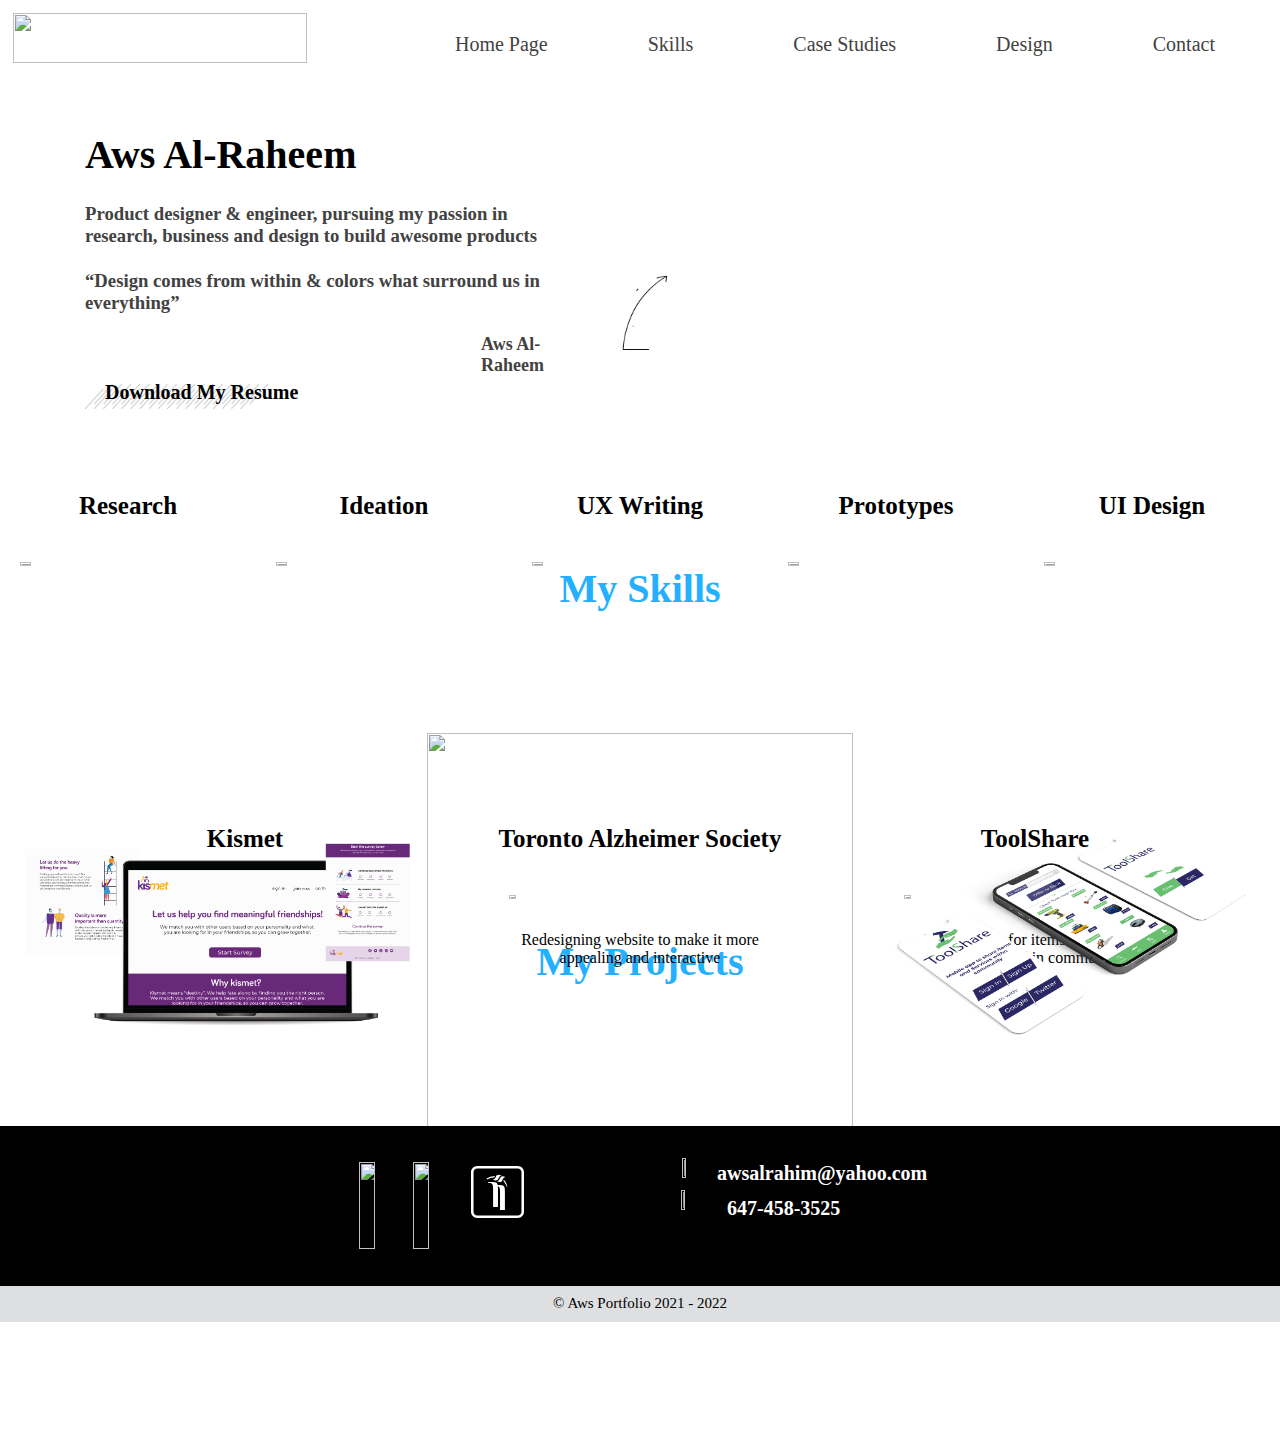
==== commit b86c3506: "Link Update" ====
--- a/index.html
+++ b/index.html
@@ -51,7 +51,7 @@
                     <h6> Aws Al-Raheem </h6>
                     <div>
                     <img src="images/buttonBg.png" class="buttonBg">
-                    <h4 class="RS"> <a href="https://drive.google.com/file/d/1Q3GQJCObKP7v-r8GgvjfImMaF0Z6QRyA/view?usp=sharing">
+                    <h4 class="RS"> <a href="https://drive.google.com/file/d/1L43y0qg58OyjgcGHBXc7ppxD_Otn-Q5q/view?usp=sharing">
                     Download My Resume
                      </a> </h4>
                      </div>
--- a/css/style.css
+++ b/css/style.css
@@ -47,7 +47,7 @@
 
 nav {
      display: flex;
-     color: #767576;
+     color: #424242;
      margin-top: 33px;
      margin-right: 15px;
      white-space: nowrap;
@@ -57,7 +57,7 @@
     padding: 50px;
     font-size: 20px;
     font-family: Inter;
-    color: #767576;
+    color: #424242;
 }
 
 a{
@@ -69,7 +69,7 @@
     padding: 50px;
     font-size: 20px;
     font-family: Inter;
-    color: #767576;
+    color: ##424242;
 }
 
 /* The container <div> - needed to position the dropdown content */
@@ -192,7 +192,7 @@
     font-family: inter thin;
     margin-top: 0px;
     margin-bottom: 5px;
-    color: #767576;
+    color: #424242;
 }
 
 h6 {
@@ -253,7 +253,7 @@
            font-family: 'Kunstler script', The Nautigal;
            margin-left: 390px;
            margin-top: -10px;
-           color: #767576;
+           color: #424242;
        }
 
 p{
@@ -571,6 +571,12 @@
             }
 }
 
+@media (min-width: 852px) and (max-width: 854px) {
+            .mySkills {
+                margin-top: 7%;
+            }
+}
+
 @media (min-width: 890px) and (max-width: 897px){
             #allTop{
                 background-size: 1700px;
@@ -583,6 +589,9 @@
             }
             #allTop{
                 background-size: 1750px;
+            }
+            #allTop h6 {
+                margin-left: 300px;
             }
 }
 
@@ -660,6 +669,24 @@
             }
 }
 
+@media (min-width: 719px) and (max-width: 721px){
+            .mySkills{
+                margin-right: -10%;
+            }
+            .myProjects{
+                margin-right: -3%;
+            }
+}
+
+@media (min-width: 739px) and (max-width: 741px){
+            .mySkills{
+                margin-right: -8%;
+            }
+            .myProjects{
+                margin-right: -1%;
+            }
+}
+
 @media (min-width: 530px) and (max-width: 550px){
             .mySkills{
                 margin-right: -40%;
